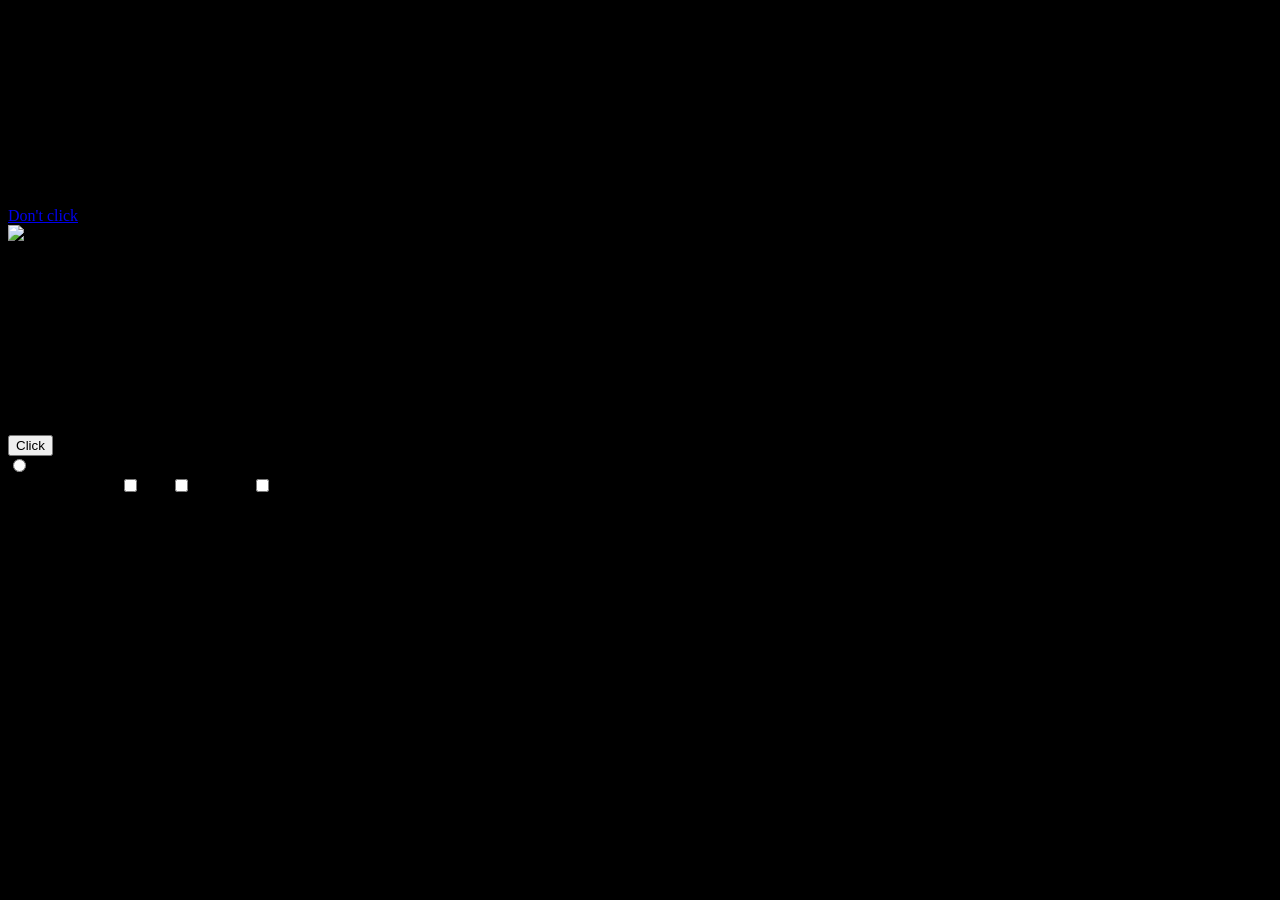
==== index.html @ 0df20b00 "file uploads" ====
<!DOCTYPE html>
<html lang="en">

<head>
    <meta charset="UTF-8">
    <meta name="viewport" content="width=device-width, initial-scale=1.0">
    <title>My first HTML page</title>
    <link rel="stylesheet" href="index.css">
</head>

<body>
    <p>This is some text....</p>


    <b>This text is bold </b><br>
    <i>This text is italic</i><br>
    <strong>This text is strong</strong><br>
    this is <sup>superscripted</sup> text. <br>
    this is <sub>superscripted</sub> text. <br>
    <u>this is underlined text</u><br>
    <small>this is small text</small><br>
    <big>this is a big text</big><br>

    <a href="form.html">Don't click</a><br>

    <img src="https://helpx.adobe.com/content/dam/help/en/photoshop/using/convert-color-image-black-white/jcr_content/main-pars/before_and_after/image-before/Landscape-Color.jpg"
        alt="nigga image" height="364px" width="664px">

    <ol type="disk">
        <li>1</li>
        <li>2</li>
        <li>3</li>
    </ol>

    <dl>
        <dt>HTML</dt>
        <dd>markup language</dd>
        <dt>CSS</dt>
        <dd>language used for style </dd>

    </dl>

    <br>
    <input type="button" name="button" id="1" onclick="alert('hello world')" value="Click">
    <br>
    <input type="radio" name="button" id="1" onclick="alert('Punjabi lassi bkl')" value="Gay">gay

    <br>
    Select or gender:
    <input type="checkbox" name="button" id="1" onclick="alert('No other option for you')" value="Gay">Gay
    <input type="checkbox" name="button" id="1" onclick="alert('Stop being gay')" value="Op">Option 1
    <input type="checkbox" name="button" id="1" onclick="alert('You are gay')" value="Gay">Option 2
</body>

</html>
---- index.css ----
body {
    background-color: black;
}
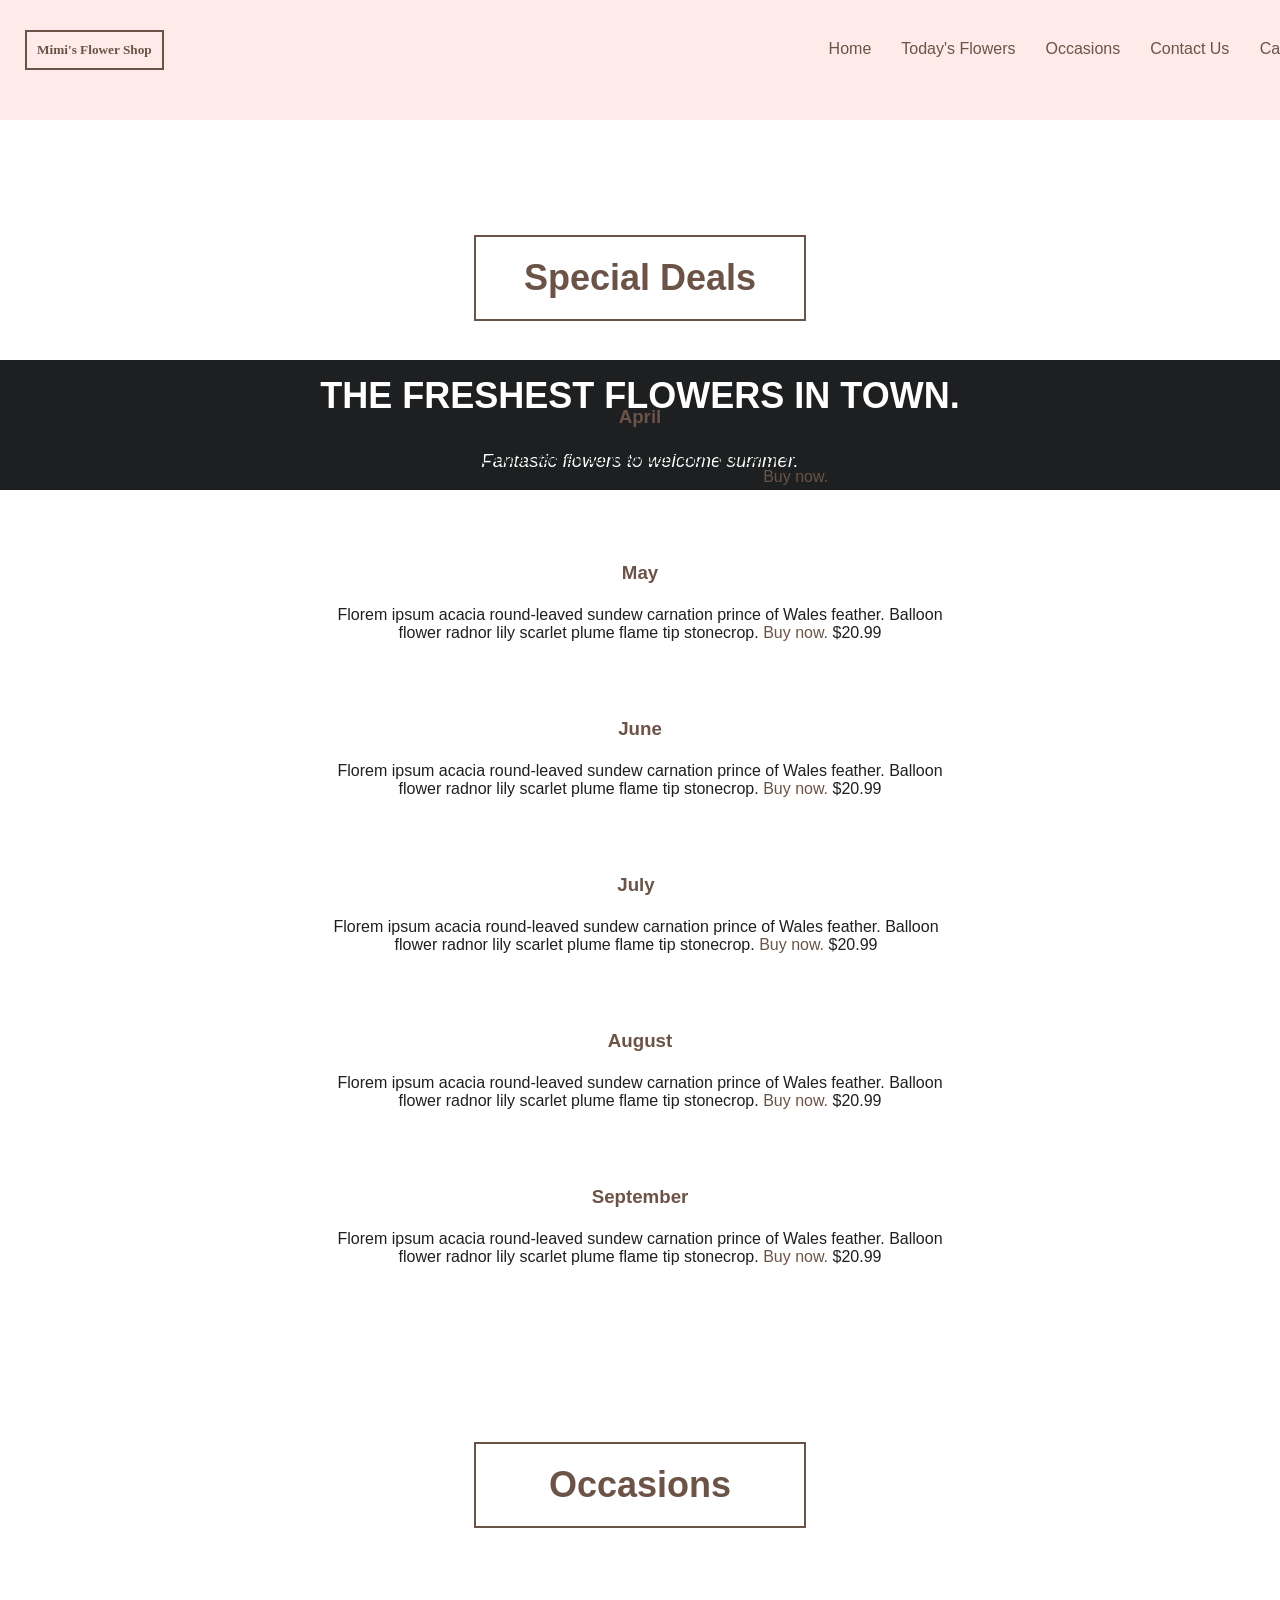
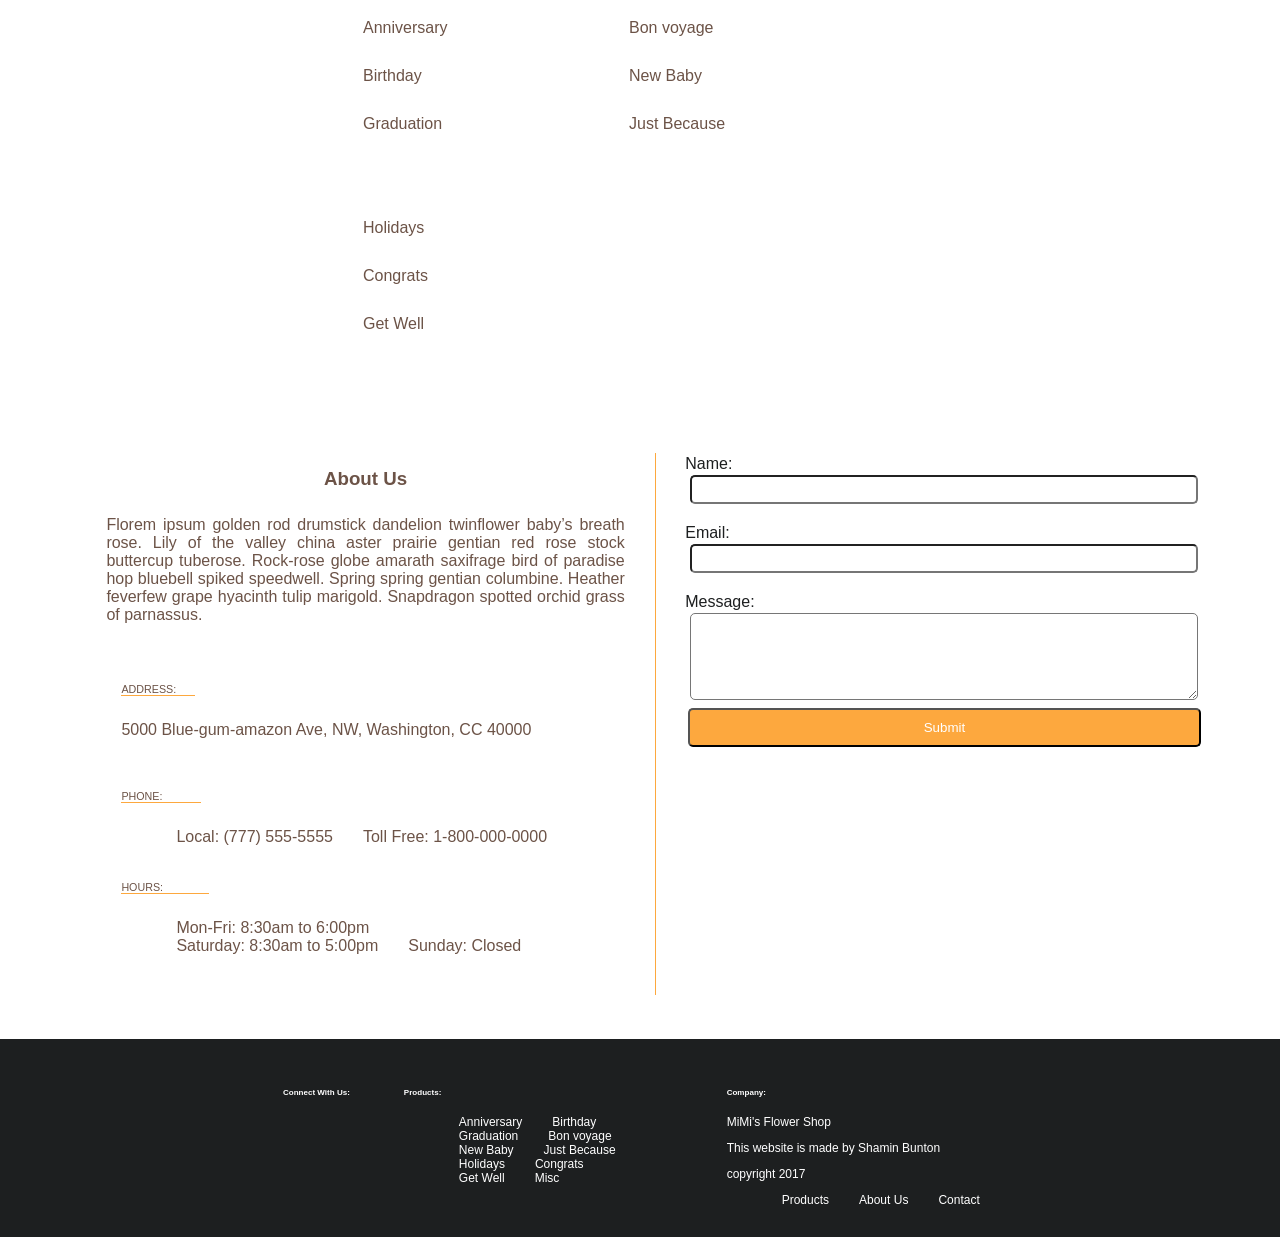
==== commit 138ce89a: "new files added" ====
--- a/index.html
+++ b/index.html
@@ -1,55 +1,198 @@
-<!DOCTYPE html>
-<html lang="en">
-
-<head>
-    <meta charset="UTF-8">
-    <meta name="viewport" content="width=device-width, initial-scale=1.0">
-    <title>My first HTML page</title>
-    <link rel="stylesheet" href="index.css">
-</head>
-
-<body>
-    <p>This is some text....</p>
-
-
-    <b>This text is bold </b><br>
-    <i>This text is italic</i><br>
-    <strong>This text is strong</strong><br>
-    this is <sup>superscripted</sup> text. <br>
-    this is <sub>superscripted</sub> text. <br>
-    <u>this is underlined text</u><br>
-    <small>this is small text</small><br>
-    <big>this is a big text</big><br>
-
-    <a href="form.html">Don't click</a><br>
-
-    <img src="https://helpx.adobe.com/content/dam/help/en/photoshop/using/convert-color-image-black-white/jcr_content/main-pars/before_and_after/image-before/Landscape-Color.jpg"
-        alt="nigga image" height="364px" width="664px">
-
-    <ol type="disk">
-        <li>1</li>
-        <li>2</li>
-        <li>3</li>
-    </ol>
-
-    <dl>
-        <dt>HTML</dt>
-        <dd>markup language</dd>
-        <dt>CSS</dt>
-        <dd>language used for style </dd>
-
-    </dl>
-
-    <br>
-    <input type="button" name="button" id="1" onclick="alert('hello world')" value="Click">
-    <br>
-    <input type="radio" name="button" id="1" onclick="alert('Punjabi lassi bkl')" value="Gay">gay
-
-    <br>
-    Select or gender:
-    <input type="checkbox" name="button" id="1" onclick="alert('No other option for you')" value="Gay">Gay
-    <input type="checkbox" name="button" id="1" onclick="alert('Stop being gay')" value="Op">Option 1
-    <input type="checkbox" name="button" id="1" onclick="alert('You are gay')" value="Gay">Option 2
-</body>
-
-</html>+<html>
+    <link rel="stylesheet" href="style.css">
+<div class="main-container">
+    <header>
+      <h5>Mimi's Flower Shop</h5>
+  
+      <nav class="site-menu">
+        <ul>
+          <li><a href="#">Home</a></li>
+          <li><a href="#deals-content">Today's Flowers</a></li>
+          <li><a href="#occasions">Occasions</a></li>
+          <li><a href="#contact-container">Contact Us</a></li>
+          <li><a href="#"><span><i class="fa fa-leaf fa-fw" aria-hidden="true"></i></span>&nbsp;Cart</a></li>
+        </ul>
+      </nav>
+    </header>
+    <!--end of site menu-->
+  
+    <div class="content">
+      <div class="banner">
+        <img src="https://unsplash.it/1700/600?image=976" alt="" class="banner-img" />
+        <div class="text-banner">
+          <h2>The freshest flowers in town.</h2>
+          <h3>Fantastic flowers to welcome summer.</h3>
+        </div>
+      </div>
+      <!-- end of banner -->
+      <article>
+        <section id="deals-content">
+          <h2 class="section-title">Special Deals</h2>
+          <div class="wrapper">
+            <ul class="deals-list">
+              <li>
+                <h3 class="deals-title">April</h3>
+                <p class="deals-text"> Florem ipsum acacia round-leaved sundew carnation prince of Wales feather. Balloon flower radnor lily scarlet plume flame tip stonecrop. <span><a href="#"> Buy now.</a></span> $20.99
+                </p>
+                <img src="https://unsplash.it/200/200?image=306" alt="" />
+              </li>
+              <li>
+                <h3 class="deals-title">May</h3>
+                <p class="deals-text"> Florem ipsum acacia round-leaved sundew carnation prince of Wales feather. Balloon flower radnor lily scarlet plume flame tip stonecrop.
+                  <span><a href="#"> Buy now.</a></span> $20.99
+                </p>
+                <img src="https://unsplash.it/200/200?image=82" alt="" />
+              </li>
+              <li>
+                <h3 class="deals-title">June</h3>
+                <p class="deals-text"> Florem ipsum acacia round-leaved sundew carnation prince of Wales feather. Balloon flower radnor lily scarlet plume flame tip stonecrop.
+                  <span><a href="#"> Buy now.</a></span> $20.99
+                </p>
+                <img src="https://unsplash.it/200/200?image=152" alt="" />
+              </li>
+              <li>
+                <h3 class="deals-title">July</h3>
+                <p class="deals-text"> Florem ipsum acacia round-leaved sundew carnation prince of Wales feather. Balloon flower radnor lily scarlet plume flame tip stonecrop.
+                  <span><a href="#"> Buy now.</a></span> $20.99
+                </p>
+                <img src="https://unsplash.it/200/200?image=360" alt="" />
+              </li>
+              <li>
+                <h3 class="deals-title">August</h3>
+                <p class="deals-text"> Florem ipsum acacia round-leaved sundew carnation prince of Wales feather. Balloon flower radnor lily scarlet plume flame tip stonecrop.
+                  <span><a href="#"> Buy now.</a></span> $20.99
+                </p>
+                <img src="https://unsplash.it/200/200?image=106" alt="" />
+              </li>
+              <li>
+                <h3 class="deals-title">September</h3>
+                <p class="deals-text"> Florem ipsum acacia round-leaved sundew carnation prince of Wales feather. Balloon flower radnor lily scarlet plume flame tip stonecrop.
+                  <span><a href="#"> Buy now.</a></span> $20.99
+                </p>
+                <img src="https://unsplash.it/200/200?image=35" alt="" />
+              </li>
+            </ul>
+          </div>
+        </section>
+        <!-- end of deals-content -->
+        <section id="occasions">
+          <h2 class="section-title">Occasions</h2>
+          <div class="wrapper">
+            <div class="occasion-list">
+              <ul>
+                <li><a href="#"><i class="fa fa-heart" aria-hidden="true"></i> Anniversary</a></li>
+                <li><a href="#"><i class="fa fa-birthday-cake" aria-hidden="true"></i> Birthday</a></li>
+                <li><a href="#"><i class="fa fa-graduation-cap" aria-hidden="true"></i> Graduation</a></li>
+              </ul>
+            </div>
+  
+            <div class="occasion-list">
+              <ul>
+                <li><a href="#"><i class="fa fa-plane" aria-hidden="true"></i> Bon voyage</a></li>
+                <li><a href="#"><i class="fa fa-female" aria-hidden="true"></i> New Baby</a></li>
+                <li><a href="#"><i class="fa fa-gift" aria-hidden="true"></i> Just Because</a></li>
+              </ul>
+            </div>
+  
+            <div class="occasion-list">
+              <ul>
+                <li><a href="#"><i class="fa fa-tree" aria-hidden="true"></i> Holidays</a></li>
+                <li><a href="#"><i class="fa fa-star" aria-hidden="true"></i> Congrats</a></li>
+                <li><a href="#"><i class="fa fa-heartbeat" aria-hidden="true"></i> Get Well</a></li>
+              </ul>
+            </div>
+          </div>
+        </section>
+        <!-- end of occasions -->
+      </article>
+      <article id="contact-container">
+        <section id="info">
+          <div class="about-text">
+            <h3>About Us</h3>
+            <p>Florem ipsum golden rod drumstick dandelion twinflower baby’s breath rose. Lily of the valley china aster prairie gentian red rose stock buttercup tuberose. Rock-rose globe amarath saxifrage bird of paradise hop bluebell spiked speedwell. Spring spring gentian columbine. Heather feverfew grape hyacinth tulip marigold. Snapdragon spotted orchid grass of parnassus.</p><br />
+            <ul class="info-list">
+              <li>
+                <h6 class="info-title">Address:</h6>
+                <p>5000 Blue-gum-amazon Ave, NW, Washington, CC 40000</p>
+              </li>
+              <li>
+                <h6 class="info-title">Phone:</h6>
+                <ul>
+                  <li>Local: <a href="#">(777) 555-5555</a></li>
+                  <li>Toll Free: <a href="#">1-800-000-0000</a>
+                </ul>
+              </li>
+              <li>
+                <h6 class="info-title">Hours:</h6>
+                <ul>
+                  <li>Mon-Fri: 8:30am to 6:00pm</li>
+                  <li>Saturday: 8:30am to 5:00pm</li>
+                  <li>Sunday: Closed</li>
+                </ul>
+              </li>
+            </ul>
+          </div>
+  
+          <div class="contact-form">
+            <form method="POST">
+              <label>Name:</label>
+              <input type="text" id="name" name="firstname" /><br /><br />
+              <label>Email:</label>
+              <input type="email" id="email" name="email" /><br /><br />
+              <label>Message:</label>
+              <textarea rows="5" cols="50"></textarea>
+              <button type="button" name="submit">Submit</button>
+            </form>
+          </div>
+        </section>
+        <!-- end of info -->
+      </article>
+      <!-- end of contact-container  -->
+    </div>
+    <!--end of content-->
+  </div>
+  <!--end of main-container-->
+  
+  <div id="footer">
+    <div class="ft-container">
+      <div class="social-media">
+        <h6>Connect With Us:</h6>
+        <div>
+          <i class="fa fa-facebook fa-2x" aria-hidden="true"></i>
+          <i class="fa fa-twitter fa-2x" aria-hidden="true"></i>
+          <i class="fa fa-yelp fa-2x" aria-hidden="true"></i>
+        </div>
+      </div>
+  
+      <div class="product-list">
+        <h6>Products:</h6>
+        <div>
+          <ul>
+            <li>Anniversary</li>
+            <li>Birthday</li>
+            <li>Graduation</li>
+            <li>Bon voyage</li>
+            <li>New Baby</li>
+            <li>Just Because</li>
+            <li>Holidays</li>
+            <li>Congrats</li>
+            <li>Get Well</li>
+            <li>Misc</li>
+          </ul>
+        </div>
+      </div>
+  
+      <div class="company-info">
+        <h6>Company:</h6>
+        <p>MiMi's Flower Shop</p>
+        <p>This website is made by Shamin Bunton</p>
+        <p>copyright 2017</p>
+        <ul>
+          <li>Products</li>
+          <li>About Us</li>
+          <li>Contact</li>
+        </ul>
+      </div>
+    </div>
+  </div>
+  </html>
--- a/style.css
+++ b/style.css
@@ -0,0 +1,347 @@
+* {
+    /*   border: 5px solid pink; */
+    }
+    
+    body {
+      margin: 0;
+      padding: 0;
+      color: #1D1F20;
+      background-color: #ffffff;
+      font-family: 'Lato', sans-serif;
+      font-size: 16px;
+    }
+    
+    .main-container {
+      position: relative; 
+      top: 0;
+      margin: 0;
+      padding: 0;
+    }
+    
+    
+    /**header**/
+    header {
+      position: relative;
+      top: 0;
+      width: 100%;
+      overflow: auto;
+      margin: 0;
+      padding: 30px 25px 50px;
+      background-color: #ffeaea;
+    }
+    
+    header > h5 {
+      float: left;
+      color: #6C5347;
+      font-family: 'Playfair Display', serif;
+      margin: 0;
+      padding: 10px;
+      border: 2px solid #6C5347;
+    }
+    
+    .site-menu {
+      width: auto;
+      overflow: auto;
+    }
+    
+    .site-menu > ul {
+      float: right;
+      margin: 0;
+      padding: 10px 0 0 0;
+    }
+    
+    ul > li {
+      float: left;
+      list-style: none;
+      margin: 0 15px;
+      padding: 0;
+    }
+    
+    ul > li:nth-child(4) {
+      margin-right: 8px;
+    }
+    
+    li > a {
+      color: #6C5347;
+    }
+    
+    a:link { 
+      color: #6C5347;
+      text-decoration: none;
+    }
+    
+    a:visited {
+      color: #6C5347;
+    }
+    
+    a:hover {
+      color: #997e6f;
+    }
+    
+    a:active {
+      color: #BC8F8F;
+    }
+    
+    
+    /**content**/
+    div.content {
+      position: relative; 
+      top: 0;
+      clear: left;
+      width: 100%;
+      margin: 0;
+      padding: 0;
+    }
+    
+    div.banner {
+      position: relative;
+      top: 0;
+      margin: 0;
+      padding: 0;
+    }
+    
+    .banner-img {
+      position: relative;
+    }
+    
+    .text-banner {
+      position: absolute;
+      top: 240px;
+      width: 100%;
+      text-align: center;
+      background-color: #1D1F20;
+    }
+    
+    .text-banner > h2 {
+      color: #fff;
+      font-size: 2.25em; 
+      margin: 0 0 3px;
+      padding: 15px;
+      text-transform: uppercase;
+      font-weight: bolder;
+    }
+    
+    .text-banner > h3 {
+      color: #fff;
+      margin: 0 0 3px;
+      padding: 15px;
+      text-align: center;
+      font-style: italic;
+      font-weight: lighter;
+    }
+    
+    article {
+      width: 960px;
+      margin: 0 auto;
+      padding: 10px 0;
+      text-align: center;
+      background-color: #fff;
+    }
+    
+    section {
+      width: 100%;
+      margin: 50px 0;
+      padding: 55px 0;
+      overflow: auto;
+    }
+    
+    h2.section-title {
+      width: 30%;
+      color: #6C5347;
+      font-size: 2.25em; 
+      margin: 0 auto;
+      padding: 20px;
+      border: 2px solid #6C5347;
+    }
+    
+    ul.deals-list {
+      position: relative;
+      top: 0;
+      margin: 0;
+      padding: 0;
+    }
+    
+    .deals-list > li {
+      position: relative;
+      top: 0;
+      margin: 0;
+      padding: 30px 45px;
+    }
+    
+    .deals-list > li:last-child {
+      padding-bottom: 0px;
+    }
+    
+    h3.deals-title {
+      width: 150px;
+      color: #6C5347;
+      margin: 0 auto;
+      padding-bottom: 6px;
+    }
+    
+    p.deals-text {
+      font-weight: lighter;
+    }
+    
+    section > div {
+      width: 75%;
+      margin: 0 auto;
+      padding: 10px;
+      overflow: auto;
+    }
+    
+    /* occasions */
+    #occasions {
+      padding-bottom: 0;
+    }
+    
+    .wrapper {
+      margin-top: 55px;
+      padding: 0px;
+    }
+    
+    div.occasion-list {
+      float: left;
+      width: 30%;
+      margin: 0 10px;
+      padding: 20px 15px;
+    }
+    
+    .occasion-list li {
+      margin-bottom: 30px;
+    }
+    
+    .fa {
+      color: #FDA83E;
+      margin-right: 3px;
+    }
+    
+    /* info-contact-about us */
+    #contact-container {
+      width: 100%;
+      margin: 0;
+      padding: 10px 0;
+      overflow: auto;
+    }
+    
+    section#info {
+      position: relative;
+      top: 0;
+      width: 90%;
+      margin: 0 auto;
+      padding: 0;
+    }
+    
+    .about-text {
+      width: 45%;
+      margin: 0;
+      padding: 0 30px;
+      display: inline-block;
+      text-align: justify;
+      color: #6C5347;
+      border-right: 1px solid #FDA83E;
+    }
+    
+    .about-text > h3 {
+      text-align: center;
+      margin: 0;
+      padding: 15px 0 10px;
+    }
+    
+    .about-text > p {
+      font-weight: lighter;
+    }
+    
+    .info-list {
+      margin: 0;
+      padding: 0 0 30px 0;
+      overflow: auto;
+    }
+    
+    h6.info-title {
+      width: 18%;
+      font-weight: lighter;
+      text-transform: uppercase;
+      border-bottom: 1px solid #FDA83E;
+    }
+    
+    .info-list > li {
+      float: left;
+      margin-bottom: 10px;
+      padding: 0;
+    }
+    
+    
+    /* contact form */
+    .contact-form {
+      width: 45%;
+      margin: 0 0 0 25px;
+      padding: 0;
+      display: inline-block;
+      vertical-align: top;
+    }
+    
+    form {
+      overflow: auto;
+      margin: 0;
+      padding: 0;
+      font-weight: lighter;
+    }
+    
+    label {
+      float: left;
+      clear: left;
+      margin: 0;
+      padding: 2px 0;
+    }
+    
+    input, textarea {
+      width: 98%;
+      border-radius: 5px;
+      padding: 5px;
+    }
+    
+    button {
+      width: 99%;
+    /*   float: left; */
+    /*   clear: left; */
+      margin: 8px 0 0;
+      padding: 10px 0;
+      border-radius: 5px;
+      background-color: #FDA83E;
+      color: #fff;
+    }
+    
+    
+    /* footer */
+    div#footer {
+      position: relative;
+      top: 0;
+      left: 0;
+      margin: 30px 0 0 0;
+      padding: 0;
+      width: 100%;
+      overflow: auto;
+      background-color: #1D1F20;
+      font-size: 12px;
+    }
+    
+    div.ft-container {
+      width: 60%;
+      margin: 0 auto;
+      padding: 20px 0;
+    /*   background-color: lightBlue; */
+      overflow: auto;
+    }
+    
+    div.social-media, div.product-list, div.company-info {
+      max-width: 35%;
+      margin: 0 15px;
+      padding: 10px 12px;
+      display: inline-block;
+      color: #fff;
+      float: left;
+    /*   background-color: pink; */
+    }
+    
+    
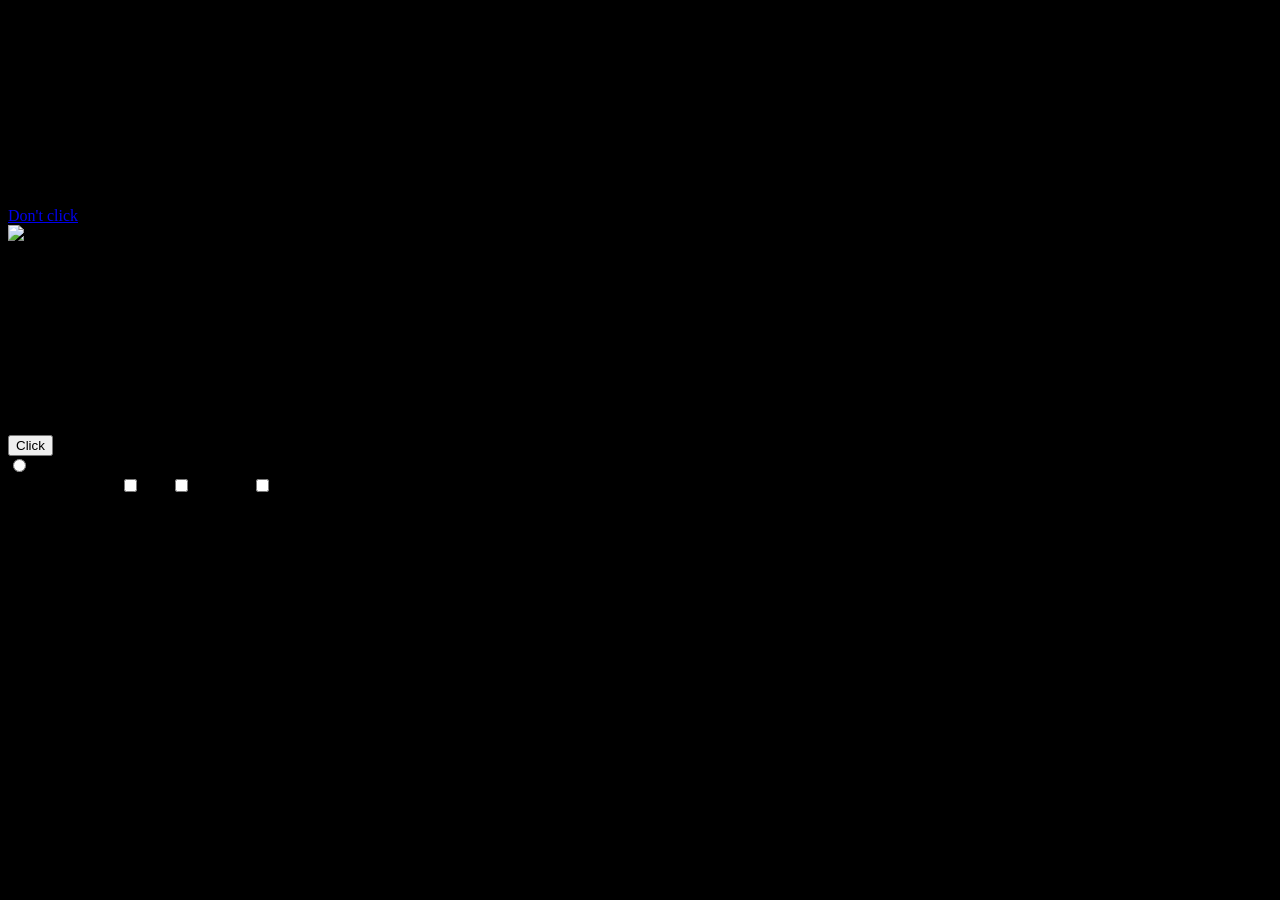
==== commit 89b703b9: "again new files are added" ====
--- a/index.html
+++ b/index.html
@@ -1,198 +1,55 @@
-<html>
-    <link rel="stylesheet" href="style.css">
-<div class="main-container">
-    <header>
-      <h5>Mimi's Flower Shop</h5>
-  
-      <nav class="site-menu">
-        <ul>
-          <li><a href="#">Home</a></li>
-          <li><a href="#deals-content">Today's Flowers</a></li>
-          <li><a href="#occasions">Occasions</a></li>
-          <li><a href="#contact-container">Contact Us</a></li>
-          <li><a href="#"><span><i class="fa fa-leaf fa-fw" aria-hidden="true"></i></span>&nbsp;Cart</a></li>
-        </ul>
-      </nav>
-    </header>
-    <!--end of site menu-->
-  
-    <div class="content">
-      <div class="banner">
-        <img src="https://unsplash.it/1700/600?image=976" alt="" class="banner-img" />
-        <div class="text-banner">
-          <h2>The freshest flowers in town.</h2>
-          <h3>Fantastic flowers to welcome summer.</h3>
-        </div>
-      </div>
-      <!-- end of banner -->
-      <article>
-        <section id="deals-content">
-          <h2 class="section-title">Special Deals</h2>
-          <div class="wrapper">
-            <ul class="deals-list">
-              <li>
-                <h3 class="deals-title">April</h3>
-                <p class="deals-text"> Florem ipsum acacia round-leaved sundew carnation prince of Wales feather. Balloon flower radnor lily scarlet plume flame tip stonecrop. <span><a href="#"> Buy now.</a></span> $20.99
-                </p>
-                <img src="https://unsplash.it/200/200?image=306" alt="" />
-              </li>
-              <li>
-                <h3 class="deals-title">May</h3>
-                <p class="deals-text"> Florem ipsum acacia round-leaved sundew carnation prince of Wales feather. Balloon flower radnor lily scarlet plume flame tip stonecrop.
-                  <span><a href="#"> Buy now.</a></span> $20.99
-                </p>
-                <img src="https://unsplash.it/200/200?image=82" alt="" />
-              </li>
-              <li>
-                <h3 class="deals-title">June</h3>
-                <p class="deals-text"> Florem ipsum acacia round-leaved sundew carnation prince of Wales feather. Balloon flower radnor lily scarlet plume flame tip stonecrop.
-                  <span><a href="#"> Buy now.</a></span> $20.99
-                </p>
-                <img src="https://unsplash.it/200/200?image=152" alt="" />
-              </li>
-              <li>
-                <h3 class="deals-title">July</h3>
-                <p class="deals-text"> Florem ipsum acacia round-leaved sundew carnation prince of Wales feather. Balloon flower radnor lily scarlet plume flame tip stonecrop.
-                  <span><a href="#"> Buy now.</a></span> $20.99
-                </p>
-                <img src="https://unsplash.it/200/200?image=360" alt="" />
-              </li>
-              <li>
-                <h3 class="deals-title">August</h3>
-                <p class="deals-text"> Florem ipsum acacia round-leaved sundew carnation prince of Wales feather. Balloon flower radnor lily scarlet plume flame tip stonecrop.
-                  <span><a href="#"> Buy now.</a></span> $20.99
-                </p>
-                <img src="https://unsplash.it/200/200?image=106" alt="" />
-              </li>
-              <li>
-                <h3 class="deals-title">September</h3>
-                <p class="deals-text"> Florem ipsum acacia round-leaved sundew carnation prince of Wales feather. Balloon flower radnor lily scarlet plume flame tip stonecrop.
-                  <span><a href="#"> Buy now.</a></span> $20.99
-                </p>
-                <img src="https://unsplash.it/200/200?image=35" alt="" />
-              </li>
-            </ul>
-          </div>
-        </section>
-        <!-- end of deals-content -->
-        <section id="occasions">
-          <h2 class="section-title">Occasions</h2>
-          <div class="wrapper">
-            <div class="occasion-list">
-              <ul>
-                <li><a href="#"><i class="fa fa-heart" aria-hidden="true"></i> Anniversary</a></li>
-                <li><a href="#"><i class="fa fa-birthday-cake" aria-hidden="true"></i> Birthday</a></li>
-                <li><a href="#"><i class="fa fa-graduation-cap" aria-hidden="true"></i> Graduation</a></li>
-              </ul>
-            </div>
-  
-            <div class="occasion-list">
-              <ul>
-                <li><a href="#"><i class="fa fa-plane" aria-hidden="true"></i> Bon voyage</a></li>
-                <li><a href="#"><i class="fa fa-female" aria-hidden="true"></i> New Baby</a></li>
-                <li><a href="#"><i class="fa fa-gift" aria-hidden="true"></i> Just Because</a></li>
-              </ul>
-            </div>
-  
-            <div class="occasion-list">
-              <ul>
-                <li><a href="#"><i class="fa fa-tree" aria-hidden="true"></i> Holidays</a></li>
-                <li><a href="#"><i class="fa fa-star" aria-hidden="true"></i> Congrats</a></li>
-                <li><a href="#"><i class="fa fa-heartbeat" aria-hidden="true"></i> Get Well</a></li>
-              </ul>
-            </div>
-          </div>
-        </section>
-        <!-- end of occasions -->
-      </article>
-      <article id="contact-container">
-        <section id="info">
-          <div class="about-text">
-            <h3>About Us</h3>
-            <p>Florem ipsum golden rod drumstick dandelion twinflower baby’s breath rose. Lily of the valley china aster prairie gentian red rose stock buttercup tuberose. Rock-rose globe amarath saxifrage bird of paradise hop bluebell spiked speedwell. Spring spring gentian columbine. Heather feverfew grape hyacinth tulip marigold. Snapdragon spotted orchid grass of parnassus.</p><br />
-            <ul class="info-list">
-              <li>
-                <h6 class="info-title">Address:</h6>
-                <p>5000 Blue-gum-amazon Ave, NW, Washington, CC 40000</p>
-              </li>
-              <li>
-                <h6 class="info-title">Phone:</h6>
-                <ul>
-                  <li>Local: <a href="#">(777) 555-5555</a></li>
-                  <li>Toll Free: <a href="#">1-800-000-0000</a>
-                </ul>
-              </li>
-              <li>
-                <h6 class="info-title">Hours:</h6>
-                <ul>
-                  <li>Mon-Fri: 8:30am to 6:00pm</li>
-                  <li>Saturday: 8:30am to 5:00pm</li>
-                  <li>Sunday: Closed</li>
-                </ul>
-              </li>
-            </ul>
-          </div>
-  
-          <div class="contact-form">
-            <form method="POST">
-              <label>Name:</label>
-              <input type="text" id="name" name="firstname" /><br /><br />
-              <label>Email:</label>
-              <input type="email" id="email" name="email" /><br /><br />
-              <label>Message:</label>
-              <textarea rows="5" cols="50"></textarea>
-              <button type="button" name="submit">Submit</button>
-            </form>
-          </div>
-        </section>
-        <!-- end of info -->
-      </article>
-      <!-- end of contact-container  -->
-    </div>
-    <!--end of content-->
-  </div>
-  <!--end of main-container-->
-  
-  <div id="footer">
-    <div class="ft-container">
-      <div class="social-media">
-        <h6>Connect With Us:</h6>
-        <div>
-          <i class="fa fa-facebook fa-2x" aria-hidden="true"></i>
-          <i class="fa fa-twitter fa-2x" aria-hidden="true"></i>
-          <i class="fa fa-yelp fa-2x" aria-hidden="true"></i>
-        </div>
-      </div>
-  
-      <div class="product-list">
-        <h6>Products:</h6>
-        <div>
-          <ul>
-            <li>Anniversary</li>
-            <li>Birthday</li>
-            <li>Graduation</li>
-            <li>Bon voyage</li>
-            <li>New Baby</li>
-            <li>Just Because</li>
-            <li>Holidays</li>
-            <li>Congrats</li>
-            <li>Get Well</li>
-            <li>Misc</li>
-          </ul>
-        </div>
-      </div>
-  
-      <div class="company-info">
-        <h6>Company:</h6>
-        <p>MiMi's Flower Shop</p>
-        <p>This website is made by Shamin Bunton</p>
-        <p>copyright 2017</p>
-        <ul>
-          <li>Products</li>
-          <li>About Us</li>
-          <li>Contact</li>
-        </ul>
-      </div>
-    </div>
-  </div>
-  </html>
+<!DOCTYPE html>
+<html lang="en">
+
+<head>
+    <meta charset="UTF-8">
+    <meta name="viewport" content="width=device-width, initial-scale=1.0">
+    <title>My first HTML page</title>
+    <link rel="stylesheet" href="index.css">
+</head>
+
+<body>
+    <p>This is some text....</p>
+
+
+    <b>This text is bold </b><br>
+    <i>This text is italic</i><br>
+    <strong>This text is strong</strong><br>
+    this is <sup>superscripted</sup> text. <br>
+    this is <sub>superscripted</sub> text. <br>
+    <u>this is underlined text</u><br>
+    <small>this is small text</small><br>
+    <big>this is a big text</big><br>
+
+    <a href="form.html">Don't click</a><br>
+
+    <img src="https://helpx.adobe.com/content/dam/help/en/photoshop/using/convert-color-image-black-white/jcr_content/main-pars/before_and_after/image-before/Landscape-Color.jpg"
+        alt="nigga image" height="364px" width="664px">
+
+    <ol type="disk">
+        <li>1</li>
+        <li>2</li>
+        <li>3</li>
+    </ol>
+
+    <dl>
+        <dt>HTML</dt>
+        <dd>markup language</dd>
+        <dt>CSS</dt>
+        <dd>language used for style </dd>
+
+    </dl>
+
+    <br>
+    <input type="button" name="button" id="1" onclick="alert('hello world')" value="Click">
+    <br>
+    <input type="radio" name="button" id="1" onclick="alert('Punjabi lassi bkl')" value="Gay">gay
+
+    <br>
+    Select or gender:
+    <input type="checkbox" name="button" id="1" onclick="alert('No other option for you')" value="Gay">Gay
+    <input type="checkbox" name="button" id="1" onclick="alert('Stop being gay')" value="Op">Option 1
+    <input type="checkbox" name="button" id="1" onclick="alert('You are gay')" value="Gay">Option 2
+</body>
+
+</html>
--- a/index.css
+++ b/index.css
@@ -0,0 +1,3 @@
+body {
+    background-color: black;
+}
